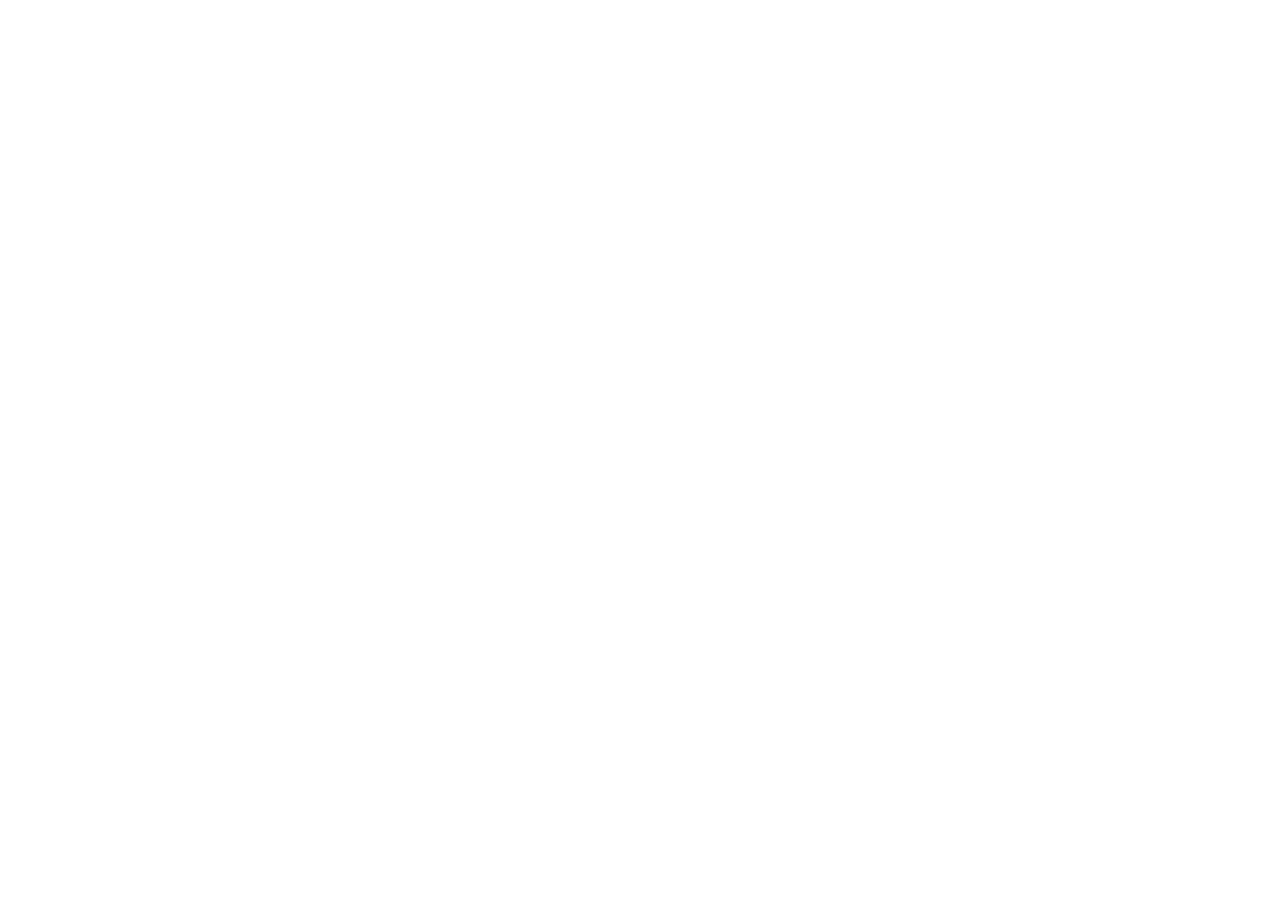
==== index.html @ 4c0131e4 "Link Activity 1" ====
<!DOCTYPE html> 
<html lang="en">

<head> 
    <meta charset="UTF-8"> 
    <meta name="viewport" content="width=device-width, initial-scale=1.0"> 
</head>
<body>
    <a href="activity1.html"></a>
</body>
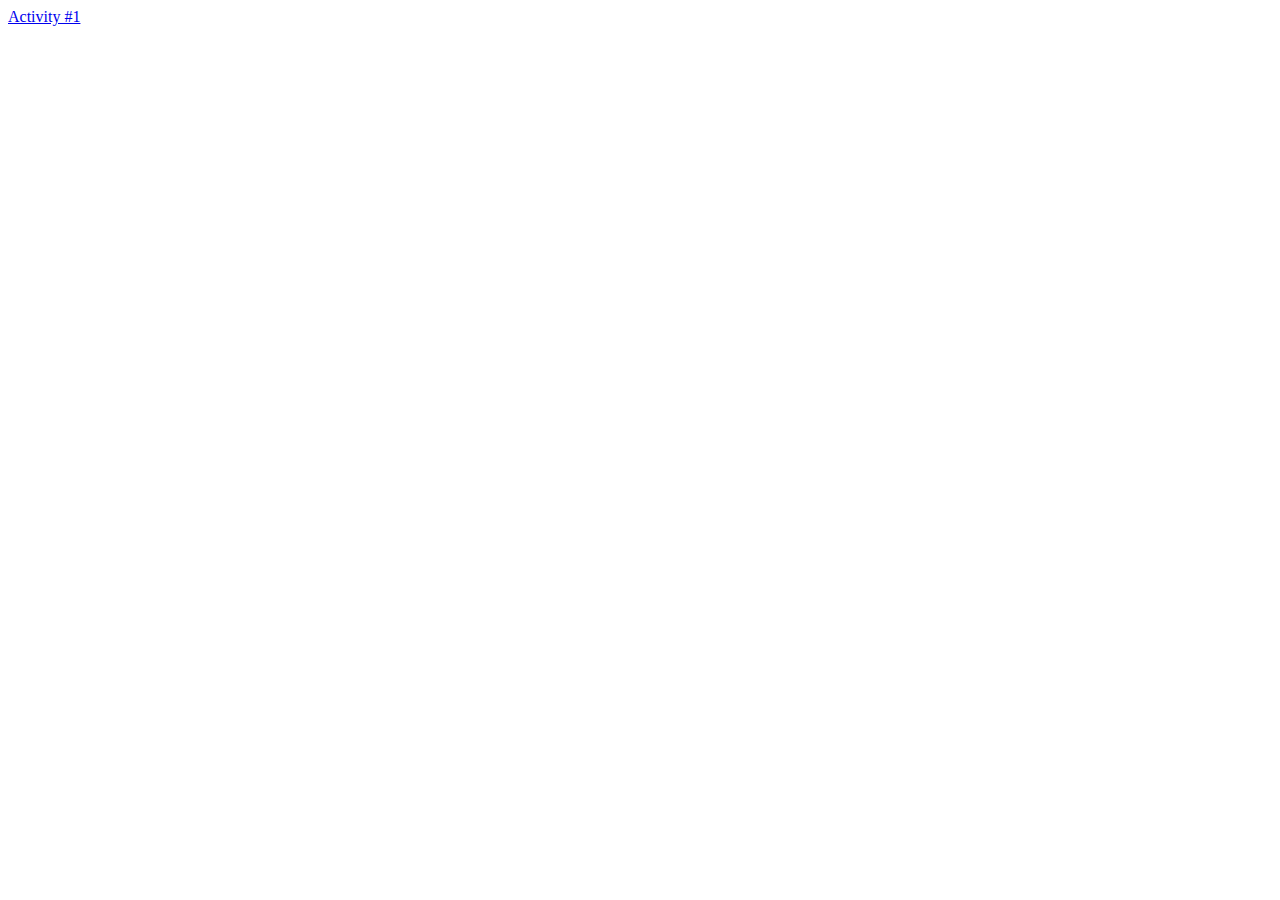
==== commit 83785f17: "UPDATE" ====
--- a/index.html
+++ b/index.html
@@ -1,10 +1,14 @@
-<!DOCTYPE html> 
+<!DOCTYPE html>
 <html lang="en">
+<head>
+    <meta charset="UTF-8">
+    <meta name="viewport" content="width=device-width, initial-scale=1.0">
+    <title>Page 1</title>
+</head>
 
-<head> 
-    <meta charset="UTF-8"> 
-    <meta name="viewport" content="width=device-width, initial-scale=1.0"> 
-</head>
 <body>
-    <a href="activity1.html"></a>
-</body>+    
+    <a href="./activity1.html">Activity #1</a>
+
+</body>
+</html>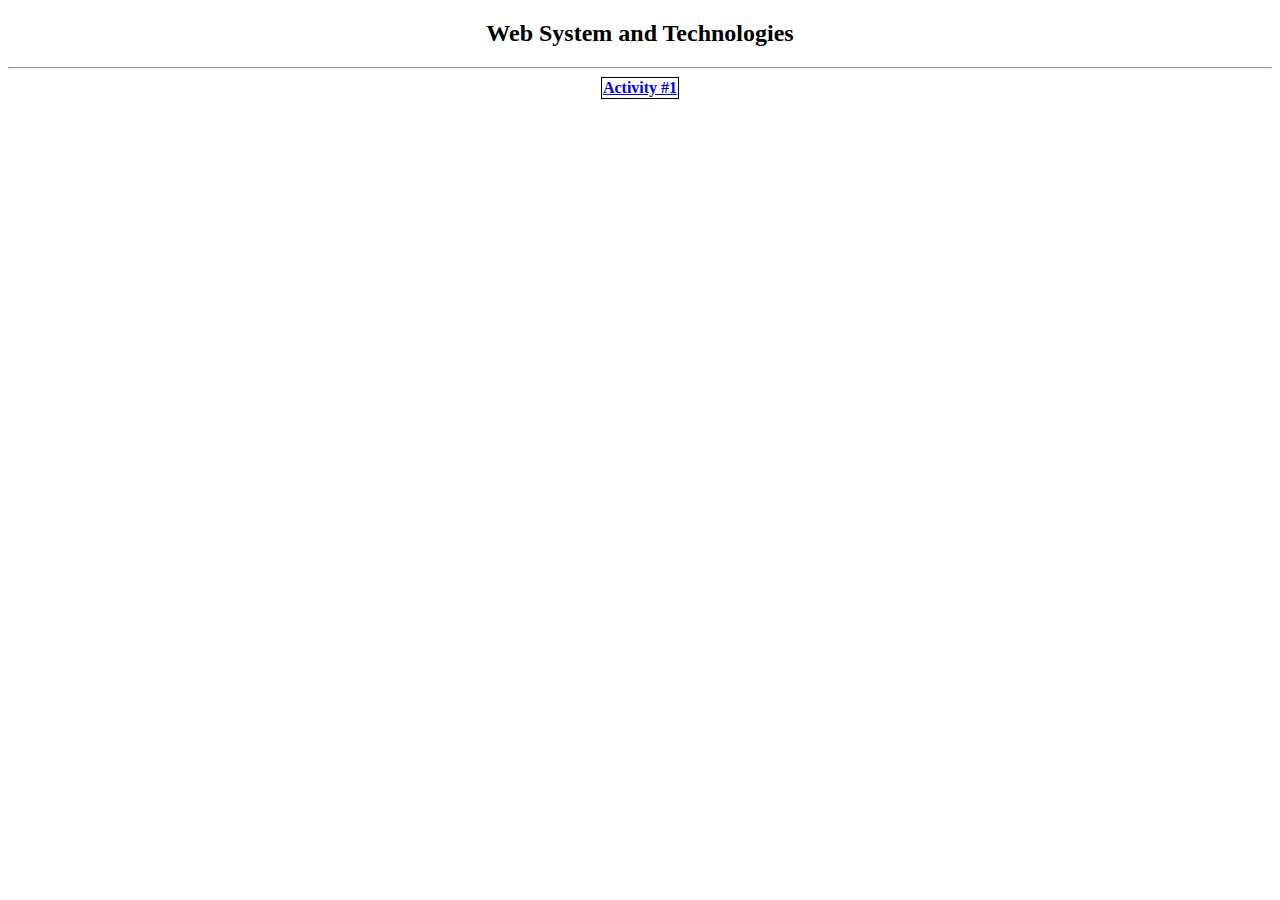
==== commit a47d064b: "Done readme.md" ====
--- a/index.html
+++ b/index.html
@@ -7,8 +7,21 @@
 </head>
 
 <body>
+    <center>
+    <h2> Web System and Technologies </h2>
+    <table>
+        <style> 
+                table,th,td { 
+                border:1px solid black;
+                border-collapse: collapse;
+                }
+        
+        </style>
+<hr>
+        <tr>
+            <th><a href="./activity1.html">Activity #1</a> </th>
+        </tr>
     
-    <a href="./activity1.html">Activity #1</a>
-
+    </center>
 </body>
 </html>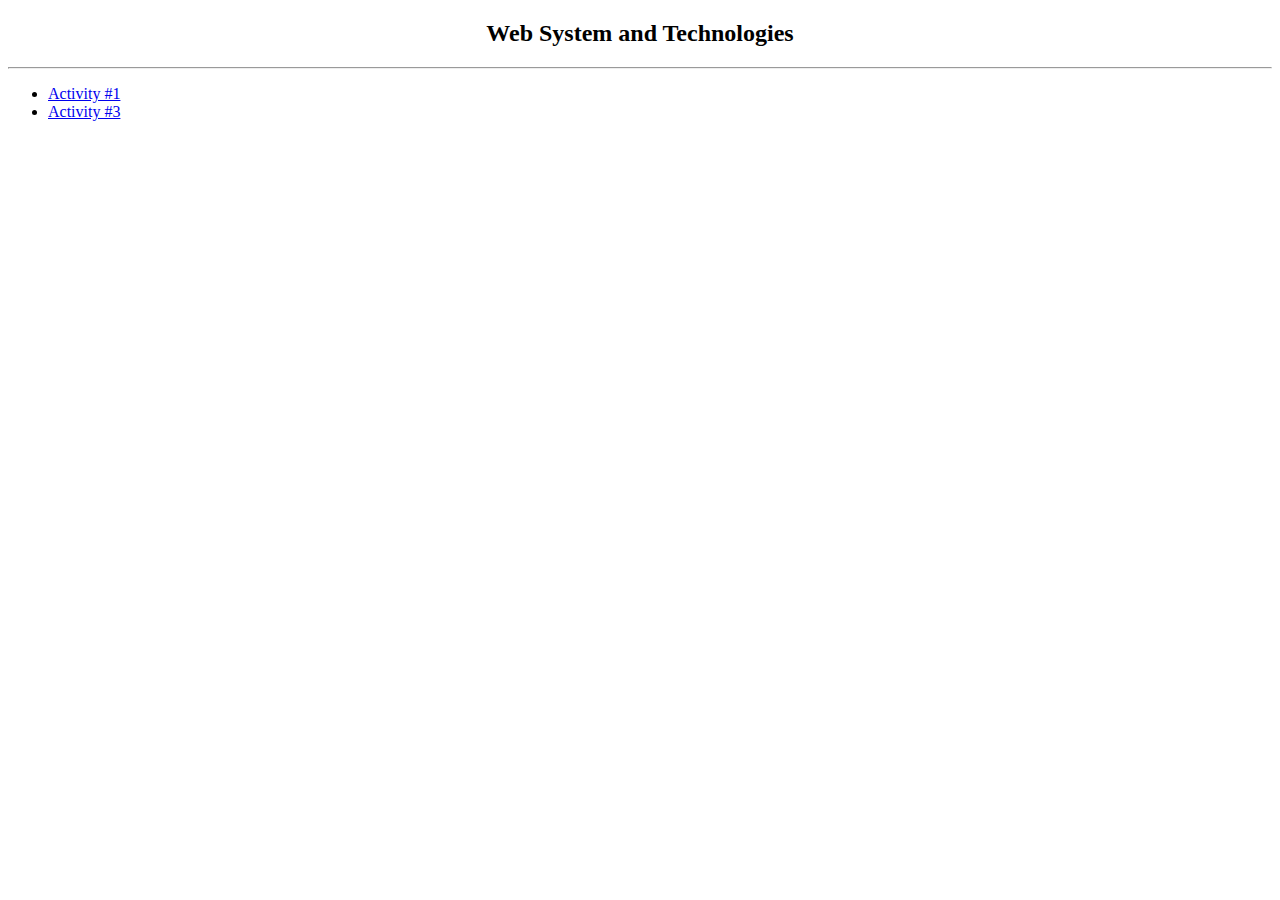
==== commit 848cf4ab: "Done Activity 3 & Update readme" ====
--- a/index.html
+++ b/index.html
@@ -9,19 +9,12 @@
 <body>
     <center>
     <h2> Web System and Technologies </h2>
-    <table>
-        <style> 
-                table,th,td { 
-                border:1px solid black;
-                border-collapse: collapse;
-                }
-        
-        </style>
+</center>
 <hr>
-        <tr>
-            <th><a href="./activity1.html">Activity #1</a> </th>
-        </tr>
-    
-    </center>
+
+        <ul>
+            <li><a href="./activity1.html">Activity #1</a></li>
+            <li><a href = "./activity3.html"> Activity #3</a></li>
+        </ul>
 </body>
 </html>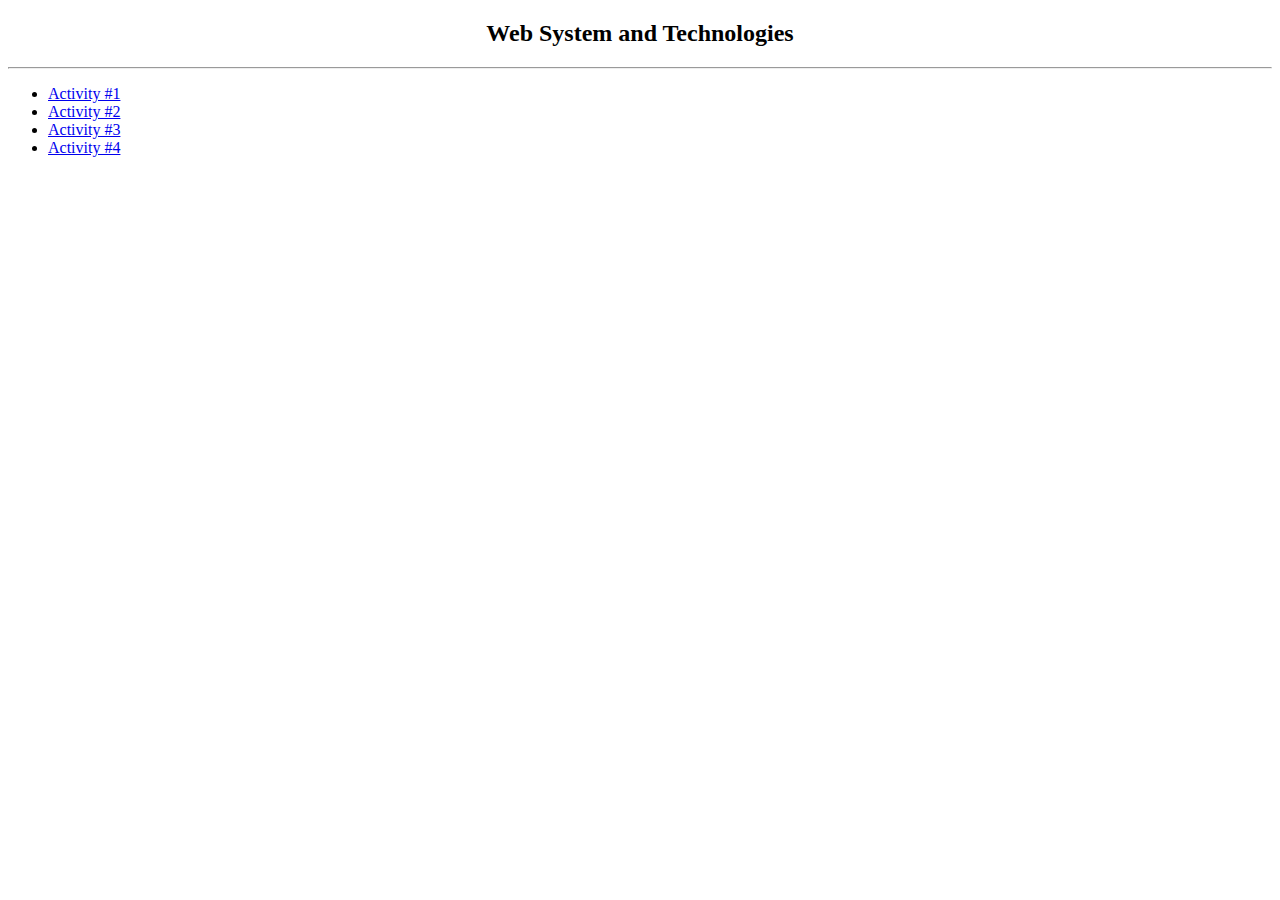
==== commit 098b5def: "Done Activity 4" ====
--- a/index.html
+++ b/index.html
@@ -14,7 +14,9 @@
 
         <ul>
             <li><a href="./activity1.html">Activity #1</a></li>
+            <li><a href = "./readme.md"> Activity #2</a></li>
             <li><a href = "./activity3.html"> Activity #3</a></li>
+            <li><a href = "./activity4.html"> Activity #4</a></li>
         </ul>
 </body>
 </html>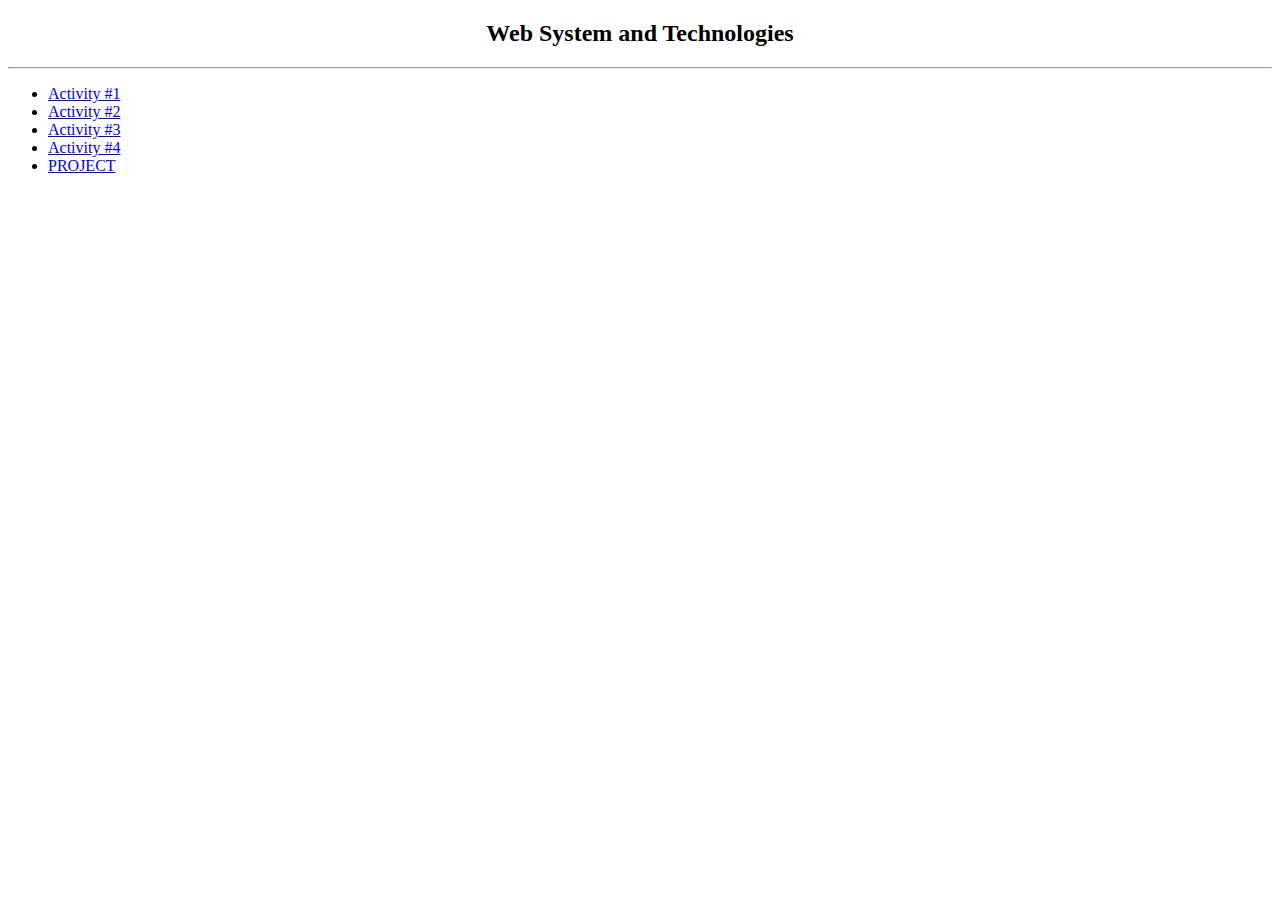
==== commit 7d00099a: "project done" ====
--- a/index.html
+++ b/index.html
@@ -17,6 +17,7 @@
             <li><a href = "./readme.md"> Activity #2</a></li>
             <li><a href = "./activity3.html"> Activity #3</a></li>
             <li><a href = "./activity4.html"> Activity #4</a></li>
+            <li><a href = "./project.html"> PROJECT</a></li>
         </ul>
 </body>
 </html>